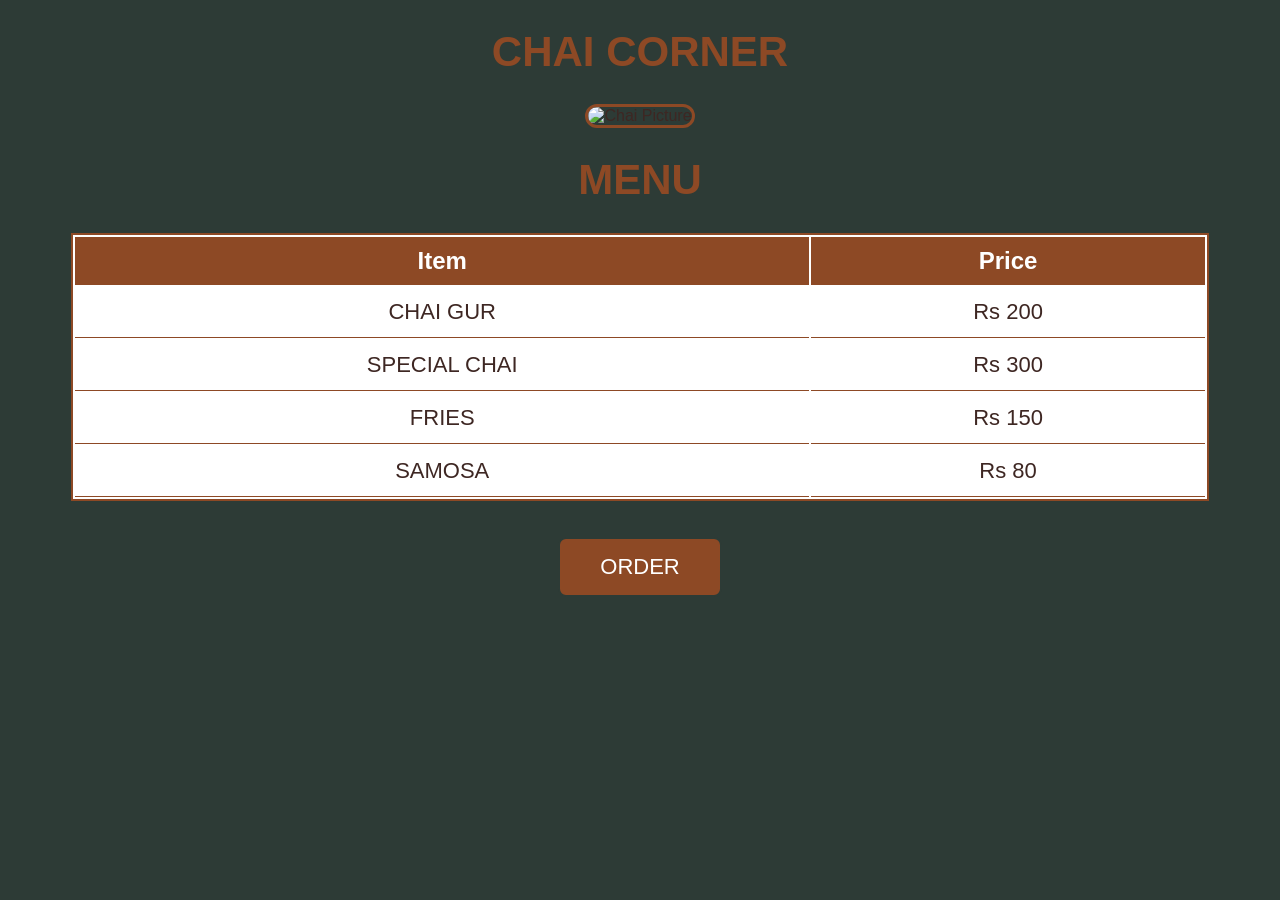
==== index.html @ cf7be22f "Move files to repository root" ====
<!-- Aun Raza Khan 26i3272  -->
<!DOCTYPE html>
<html>
<head>
    <title>Chai Corner</title>
    <link rel="stylesheet" href="style.css">
</head>
<body>

    <h1>CHAI CORNER</h1>

    <img src="c:\Users\i263272\Desktop\B_26i3272_lab11\images\chaip.jpg" alt="Chai Picture">

    <h1>MENU</h1>

    <table>
        <tr>
            <th>Item</th>
            <th>Price</th>
        </tr>
        <tr>
            <td>CHAI GUR</td>
            <td>Rs 200</td>
        </tr>
        <tr>
            <td>SPECIAL CHAI</td>
            <td>Rs 300</td>
        </tr>
        <tr>
            <td>FRIES</td>
            <td>Rs 150</td>
        </tr>
        <tr>
            <td>SAMOSA</td>
            <td>Rs 80</td>
        </tr>
    </table>

    <br><br>

    <button onclick="takeOrder()">ORDER</button>

    <script>
        function takeOrder() {
            console.log("Order button was clicked");
            window.alert("Order has been recorded!");
        }
    </script>
</body>
</html>
---- style.css ----
body {
    background-color: #2D3B36;
    color: #3E2723;
    font-family: Arial, sans-serif;
    text-align: center;
}

.card {
    background-color: #FDFBF7;
    width: 60%;
    margin: 40px auto;
    padding: 30px;
    border: 4px solid #8D4925;
    border-radius: 15px;
}

h1 {
    color: #8D4925;
    font-size: 42px;
}

h2 {
    color: #2D3B36;
    font-size: 30px;
    border-bottom: 2px solid #8D4925;
}

img {
    width: 50%;
    height: 500%;
    border: 3px solid #8D4925;
    border-radius: 12px;
}

table {
    border: 2px solid #8D4925;
    font-size: 22px;
    width: 90%;
    margin-left: auto;
    margin-right: auto;
    background-color: #FFF;
}

th {
    background-color: #8D4925;
    color: white;
    font-size: 24px;
    padding: 10px;
}

td {
    color: #3E2723;
    padding: 12px;
    border-bottom: 1px solid #8D4925;
}

button {
    background-color: #8D4925;
    color: white;
    font-family: Arial, sans-serif;
    font-size: 22px;
    padding: 15px 40px;
    border: 2px solid #2D3B36;
    border-radius: 8px;
    cursor: pointer;
}
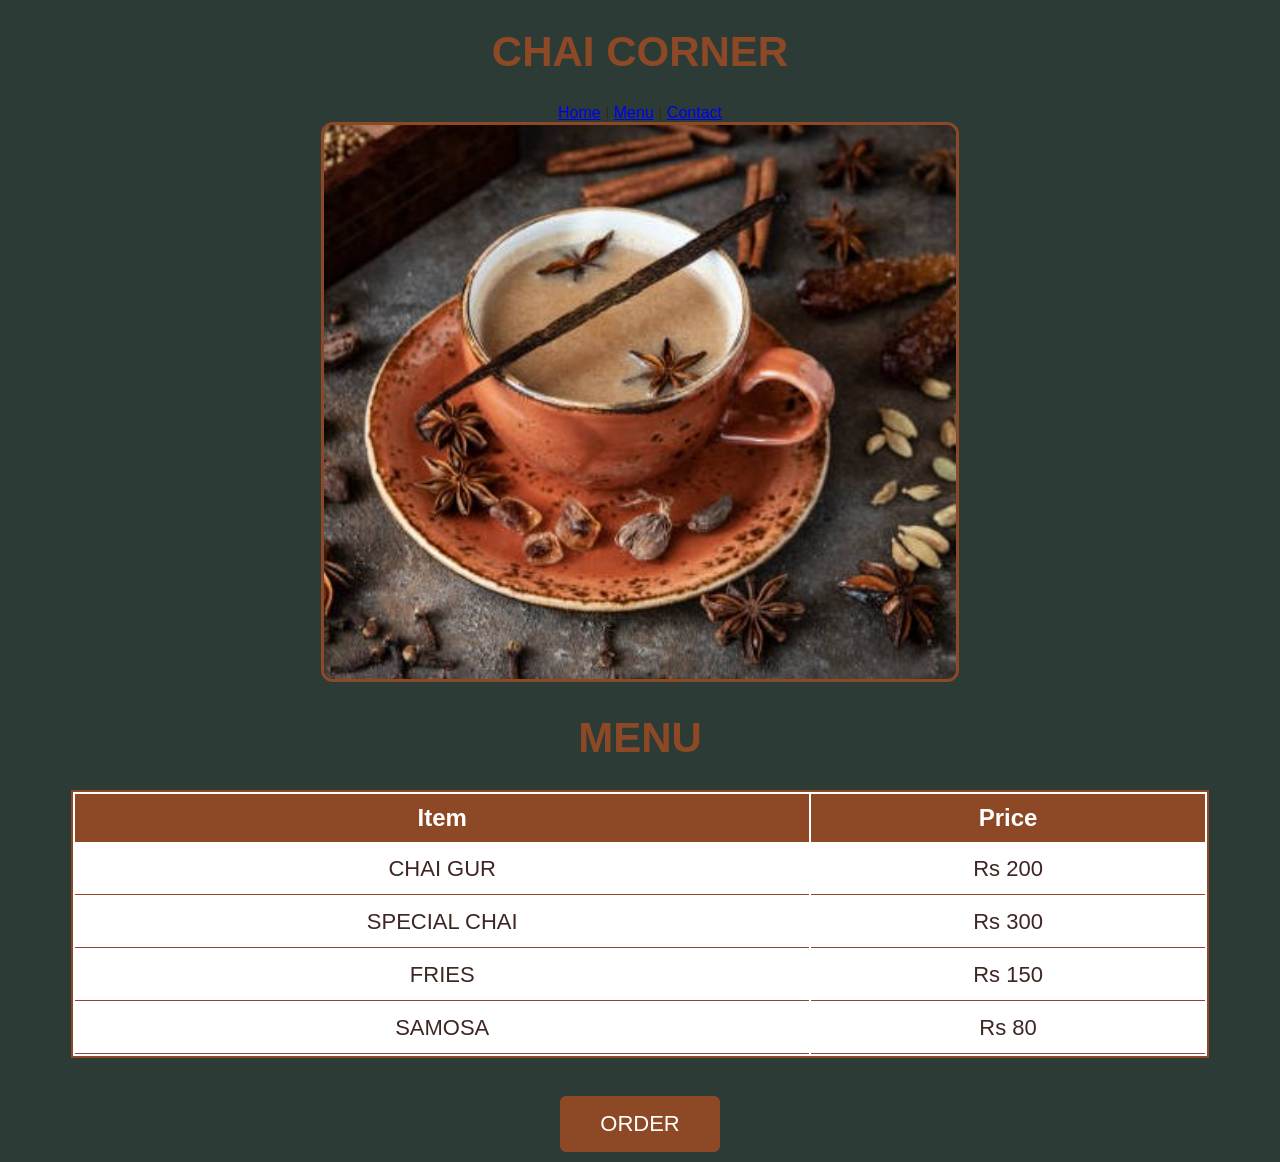
==== commit 2721034a: "Add navigation bar to index.html" ====
--- a/index.html
+++ b/index.html
@@ -8,8 +8,14 @@
 <body>
 
     <h1>CHAI CORNER</h1>
+    
+    <nav>
+        <a href="index.html">Home</a> | 
+        <a href="menu.html">Menu</a> | 
+        <a href="contact.html">Contact</a>
+    </nav>
 
-    <img src="c:\Users\i263272\Desktop\B_26i3272_lab11\images\chaip.jpg" alt="Chai Picture">
+    <img src="images/chaip.jpg" alt="Chai Picture" width="200">
 
     <h1>MENU</h1>
 
--- a/style.css
+++ b/style.css
@@ -20,9 +20,9 @@
 }
 
 h2 {
-    color: #2D3B36;
-    font-size: 30px;
-    border-bottom: 2px solid #8D4925;
+    color: #79542a;
+    font-size: 45px;
+    border-bottom: 4px solid #8D4925;
 }
 
 img {
